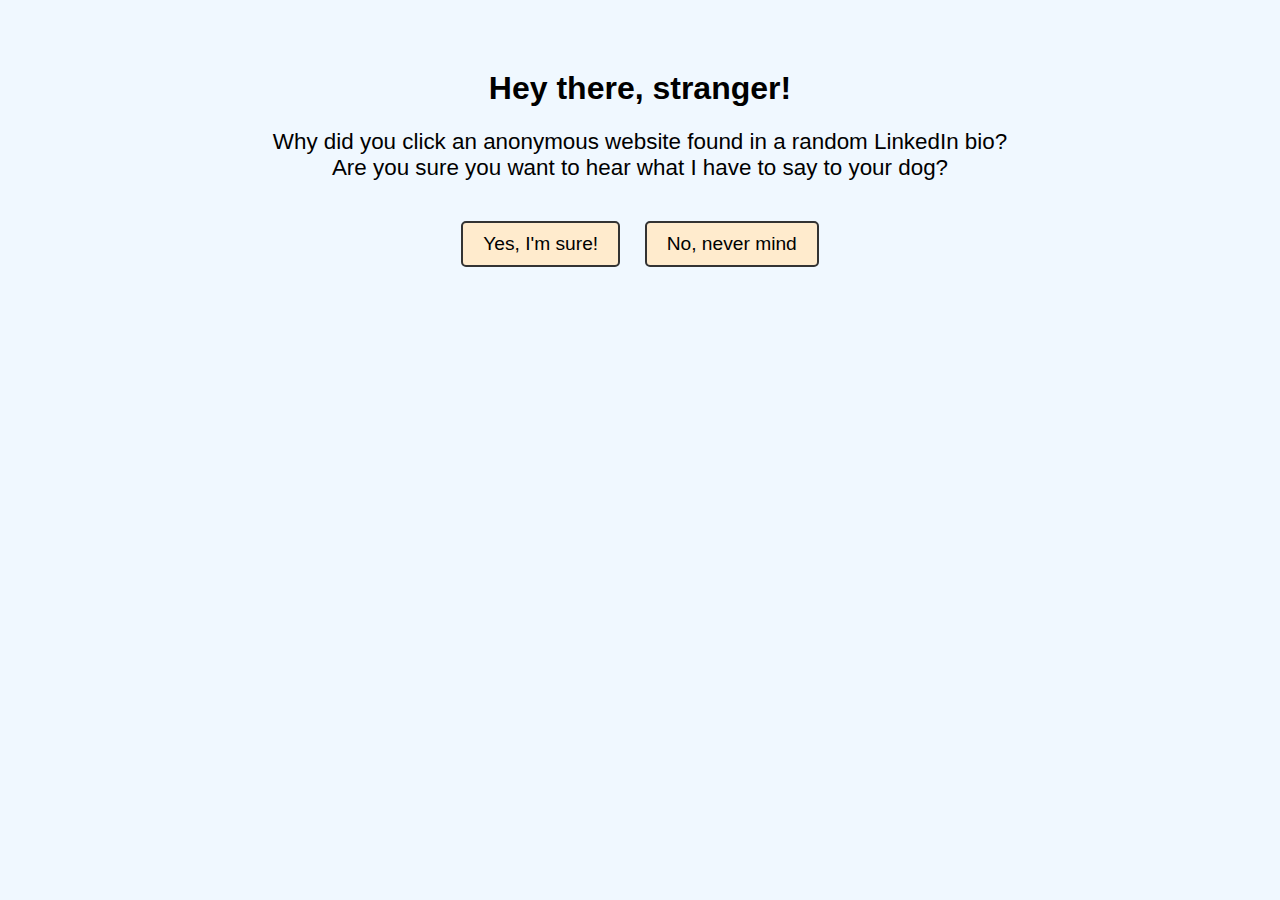
==== index.html @ 823d580a "Setup and Cod" ====
<!DOCTYPE html>
<html lang="en">
<head>
  <meta charset="UTF-8">
  <meta name="viewport" content="width=device-width, initial-scale=1">
  <title>Curious? Welcome...</title>
  <style>
    body {
      font-family: 'Comic Sans MS', cursive, sans-serif;
      background: #f0f8ff;
      text-align: center;
      padding: 20px;
      margin: 0;
    }
    .container {
      margin-top: 50px;
    }
    h1 {
      font-size: 2em;
      margin-bottom: 20px;
    }
    .question {
      font-size: 1.4em;
      margin-bottom: 40px;
    }
    button {
      font-size: 1.2em;
      padding: 10px 20px;
      margin: 0 10px;
      border: 2px solid #333;
      border-radius: 5px;
      background-color: #ffebcd;
      cursor: pointer;
      transition: background-color 0.3s ease;
    }
    button:hover {
      background-color: #ffe4b5;
    }
  </style>
</head>
<body>
  <div class="container">
    <h1>Hey there, stranger!</h1>
    <p class="question">
      Why did you click an anonymous website found in a random LinkedIn bio?<br>
      Are you sure you want to hear what I have to say to your dog?
    </p>
    <div>
      <button onclick="window.location.href='page1.html'">Yes, I'm sure!</button>
      <button onclick="window.location.href='sorry.html'">No, never mind</button>
    </div>
  </div>
</body>
</html>
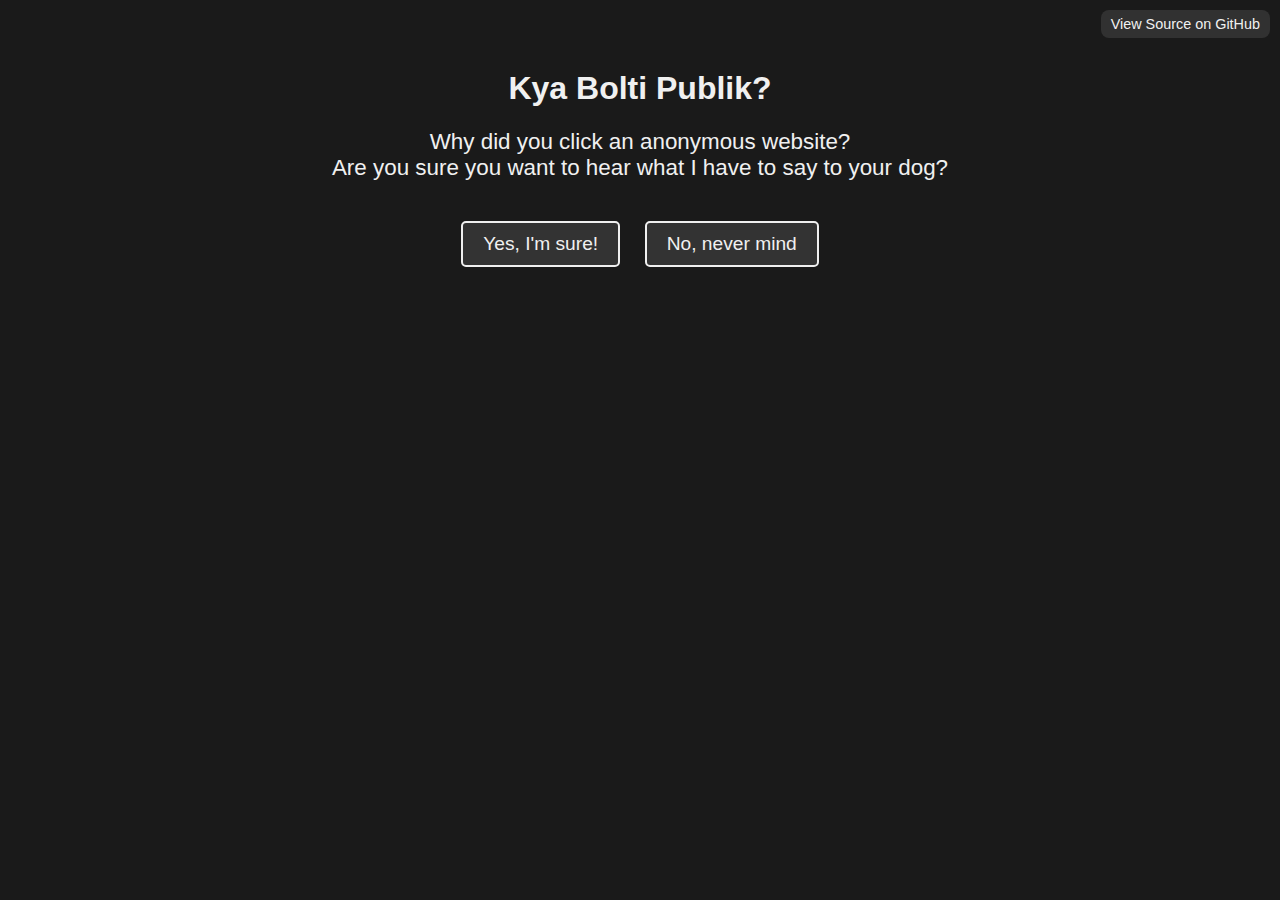
==== commit 0e0288bd: "new changes with css" ====
--- a/index.html
+++ b/index.html
@@ -4,45 +4,13 @@
   <meta charset="UTF-8">
   <meta name="viewport" content="width=device-width, initial-scale=1">
   <title>Curious? Welcome...</title>
-  <style>
-    body {
-      font-family: 'Comic Sans MS', cursive, sans-serif;
-      background: #f0f8ff;
-      text-align: center;
-      padding: 20px;
-      margin: 0;
-    }
-    .container {
-      margin-top: 50px;
-    }
-    h1 {
-      font-size: 2em;
-      margin-bottom: 20px;
-    }
-    .question {
-      font-size: 1.4em;
-      margin-bottom: 40px;
-    }
-    button {
-      font-size: 1.2em;
-      padding: 10px 20px;
-      margin: 0 10px;
-      border: 2px solid #333;
-      border-radius: 5px;
-      background-color: #ffebcd;
-      cursor: pointer;
-      transition: background-color 0.3s ease;
-    }
-    button:hover {
-      background-color: #ffe4b5;
-    }
-  </style>
+  <link rel="stylesheet" href="style.css">
 </head>
 <body>
   <div class="container">
-    <h1>Hey there, stranger!</h1>
+    <h1>Kya Bolti Publik?</h1>
     <p class="question">
-      Why did you click an anonymous website found in a random LinkedIn bio?<br>
+      Why did you click an anonymous website?<br>
       Are you sure you want to hear what I have to say to your dog?
     </p>
     <div>
@@ -50,5 +18,8 @@
       <button onclick="window.location.href='sorry.html'">No, never mind</button>
     </div>
   </div>
+  <a class="github-link" href="https://github.com/yash1823/dont-rileup-da-dawg" target="_blank">
+    View Source on GitHub
+  </a>  
 </body>
 </html>
--- a/style.css
+++ b/style.css
@@ -0,0 +1,65 @@
+body {
+    font-family: 'Comic Sans MS', cursive, sans-serif;
+    background: #1a1a1a;
+    color: #f0f0f0;
+    text-align: center;
+    padding: 20px;
+    margin: 0;
+  }
+  
+  .container {
+    margin-top: 50px;
+  }
+  
+  h1 {
+    font-size: 2em;
+    margin-bottom: 20px;
+  }
+  
+  .question, p.message {
+    font-size: 1.4em;
+    margin-bottom: 40px;
+  }
+  
+  button {
+    font-size: 1.2em;
+    padding: 10px 20px;
+    margin: 0 10px;
+    border: 2px solid #f0f0f0;
+    border-radius: 5px;
+    background-color: #333;
+    color: #f0f0f0;
+    cursor: pointer;
+    transition: background-color 0.3s ease;
+  }
+  
+  button:hover {
+    background-color: #444;
+  }
+  
+  video {
+    width: 80%;
+    max-width: 600px;
+    border: 6px solid #fff;
+    border-radius: 15px;
+    box-shadow: 0 0 25px rgba(255, 255, 255, 0.1);
+    margin-top: 20px;
+  }
+  
+  .github-link {
+    position: absolute;
+    top: 10px;
+    right: 10px;
+    color: #f0f0f0;
+    text-decoration: none;
+    font-size: 0.9em;
+    background: rgba(255, 255, 255, 0.1);
+    padding: 6px 10px;
+    border-radius: 8px;
+    transition: background 0.2s ease;
+  }
+  
+  .github-link:hover {
+    background: rgba(255, 255, 255, 0.25);
+  }
+  